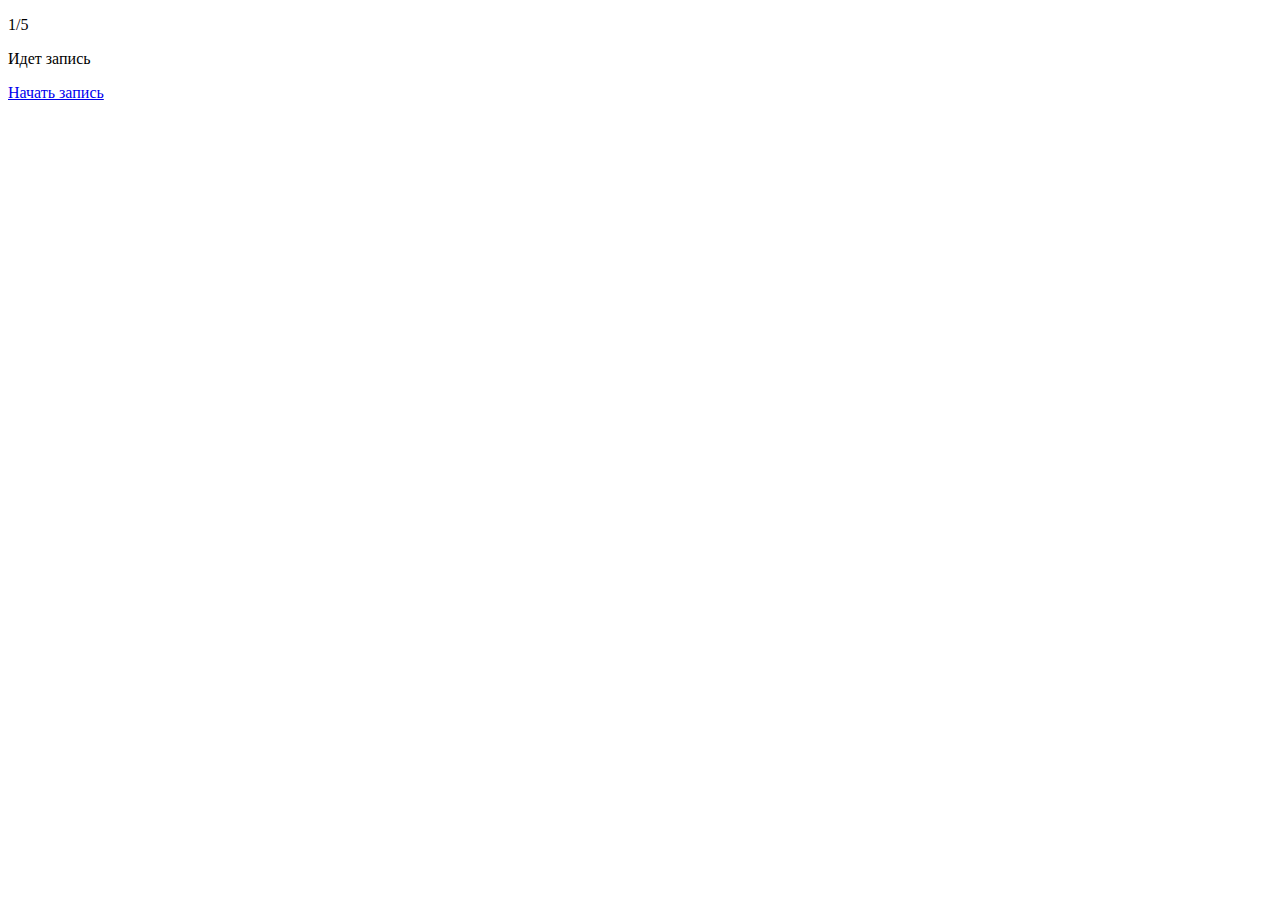
==== static/audio_recording.html @ da22d747 "Initial commit" ====
<!DOCTYPE HTML>
<html>
 <head>
  <meta http-equiv="Content-Type" content="text/html; charset=utf-8">
  <title>Добавление аудио-записи</title>
 </head>
 <body>
    <p>1/5</p>
    <p>Идет запись</p>
    <a href="index.html">
        <p>Начать запись</p>
    </a>
 </body>
</html>
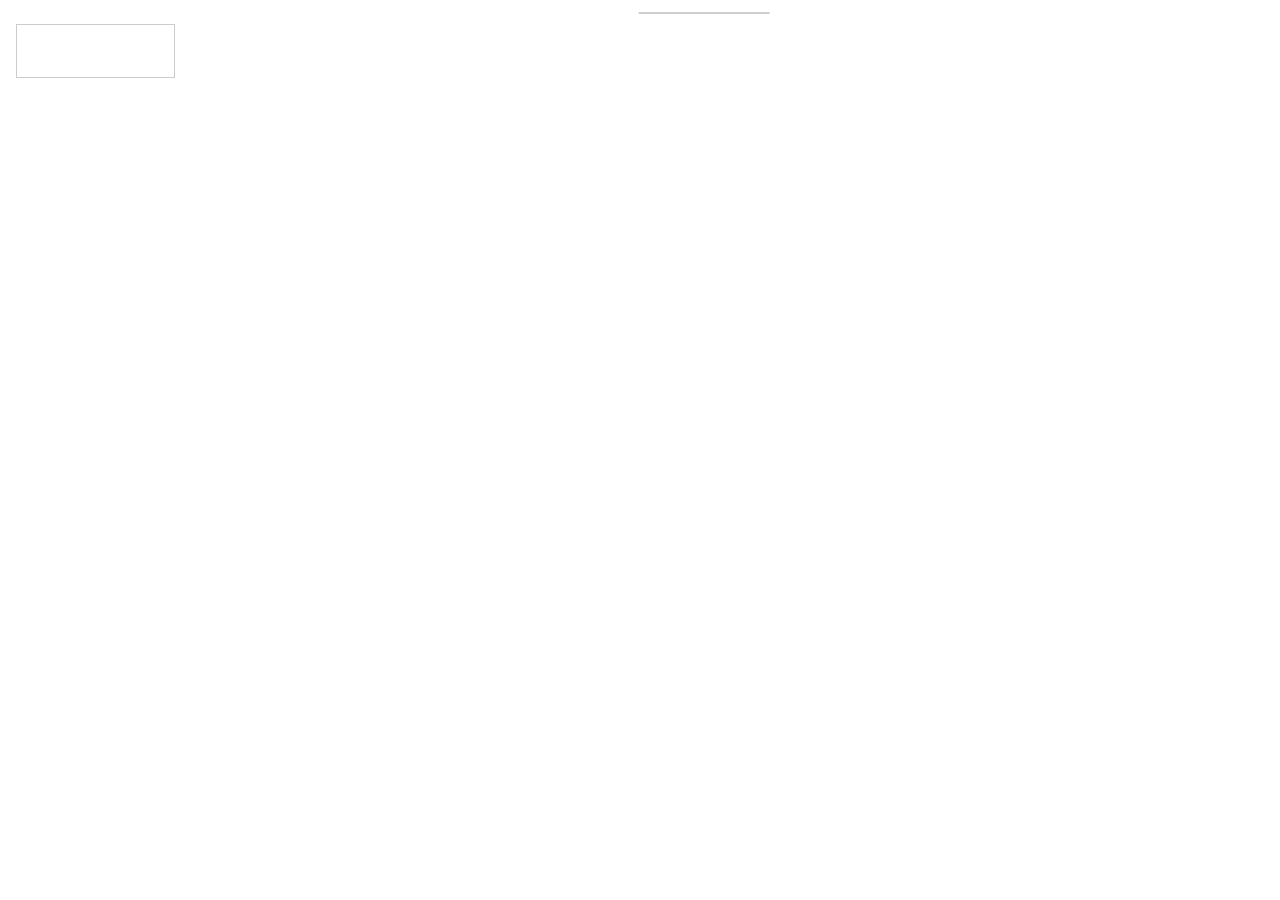
==== commit f00c7eb8: "Рабочая версия с загрузкой данных на сервер" ====
--- a/static/audio_recording.html
+++ b/static/audio_recording.html
@@ -1,14 +1,492 @@
-<!DOCTYPE HTML>
+<!DOCTYPE html>
 <html>
- <head>
-  <meta http-equiv="Content-Type" content="text/html; charset=utf-8">
-  <title>Добавление аудио-записи</title>
- </head>
- <body>
-    <p>1/5</p>
-    <p>Идет запись</p>
-    <a href="index.html">
-        <p>Начать запись</p>
-    </a>
- </body>
+<title>Идентификация по голосу</title>
+<meta charset="UTF-8">
+<meta name="viewport" content="width=device-width, initial-scale=1">
+<link rel="stylesheet" href="https://www.w3schools.com/w3css/4/w3.css">
+<link rel="stylesheet" href="https://fonts.googleapis.com/css?family=Raleway">
+<link rel="stylesheet" href="static/assets/css/main.css">
+
+<script src="static/assets/js/jquery.min.js"></script>
+<script src="static/assets/js/easytimer.js"></script>
+
+<script src="https://cdn.webrtc-experiment.com/RecordRTC.js"></script>
+<script src="https://cdn.webrtc-experiment.com/gif-recorder.js"></script>
+<script src="https://cdn.webrtc-experiment.com/getScreenId.js"></script>
+<script src="https://cdn.webrtc-experiment.com/gumadapter.js"></script>
+
+<body>
+
+<div class="bgimg w3-display-container w3-animate-opacity w3-text-white">
+
+    <div class="w3-display-topleft w3-container w3-xlarge">
+        <p><button class="w3-button w3-border"><a href="/">на главную</a></button></p>
+    </div>
+
+    <div class='w3-display-topmiddle w3-container w3-xlarge' style='padding-left: 10%'>
+        <p class='w3-center' id='timer'></p>
+    </div>
+    <div class="w3-display-middle" style="padding-left: 10%" id="identification_block">
+        <p class='w3-xxxlarge w3-center w3-animate-top'>0/5</p>
+        <hr class="w3-border-grey" style="margin:auto;width:40%">
+        <p class="w3-xxlarge w3-center"><button class="w3-button" onclick="record_button_click()">НАЧАТЬ ЗАПИСЬ</button></p>
+    </div>
+</div>
+
+<div class="recordrtc" hidden="true">
+    <h2 class="header" hidden="true">
+        <select class="recording-media">
+            <option value="record-audio">Audio</option>
+        </select>
+        <select class="media-container-format">
+            <option>WAV</option>
+        </select>
+    </h2>
+
+    <button id="record_button">Start Recording</button>
+
+    <div style="text-align: center; display: none;">
+        <button id="save-to-disk">Save To Disk</button>
+        <button id="upload-to-server">Upload To Server</button>
+    </div>
+
+    <br>
+
+    <video controls muted hidden="true"></video>
+</div>
+
+<svg preserveAspectRatio="none" id="visualizer" version="1.1" xmlns="http://www.w3.org/2000/svg" xmlns:xlink="http://www.w3.org/1999/xlink">
+    <defs>
+        <mask id="mask">
+            <g id="maskGroup">
+            </g>
+        </mask>
+        <linearGradient id="gradient" x1="0%" y1="0%" x2="0%" y2="100%">
+            <stop offset="0%" style="stop-color:#000000;stop-opacity:1" />
+            <stop offset="20%" style="stop-color:#393939;stop-opacity:1" />
+            <stop offset="90%" style="stop-color:#737373;stop-opacity:1" />
+            <stop offset="100%" style="stop-color:rgb(255, 255, 255);stop-opacity:1" />
+        </linearGradient>
+    </defs>
+    <rect x="0" y="0" width="100%" height="100%" fill="url(#gradient)" mask="url(#mask)"></rect>
+</svg>
+
+<script>
+    (function() {
+        var params = {},
+                r = /([^&=]+)=?([^&]*)/g;
+
+        function d(s) {
+            return decodeURIComponent(s.replace(/\+/g, ' '));
+        }
+
+        var match, search = window.location.search;
+        while (match = r.exec(search.substring(1))) {
+            params[d(match[1])] = d(match[2]);
+
+            if(d(match[2]) === 'true' || d(match[2]) === 'false') {
+                params[d(match[1])] = d(match[2]) === 'true' ? true : false;
+            }
+        }
+
+        window.params = params;
+    })();
+</script>
+
+<script>
+    function record_button_click() {
+        document.getElementById("record_button").click();
+        h.innerHTML = "<img class='w3-center' src='http://spb2018.com/static/main/load.gif' width='70' height='70'>"
+    }
+
+
+    "use strict";
+    var paths = document.getElementsByTagName('path');
+    var visualizer = document.getElementById('visualizer');
+    var mask = visualizer.getElementById('mask');
+    var h = document.getElementById('identification_block');
+    var path;
+    var report = 0;
+    var counter = 0;
+    function soundAllowed (stream) {
+
+        start_timer()
+        h.innerHTML = "<p class='w3-xxxlarge w3-center w3-animate-top'>ПРОИЗНЕСИТЕ<br> КЛЮЧЕВУЮ ФРАЗУ</p>"
+
+        window.persistAudioStream = stream;
+        var audioContent = new AudioContext();
+        var audioStream = audioContent.createMediaStreamSource( stream );
+        var analyser = audioContent.createAnalyser();
+        audioStream.connect(analyser);
+        analyser.fftSize = 1024;
+
+        var frequencyArray = new Uint8Array(analyser.frequencyBinCount);
+        visualizer.setAttribute('viewBox', '0 0 255 255');
+
+        for (var i = 0 ; i < 255; i++) {
+            path = document.createElementNS('http://www.w3.org/2000/svg', 'path');
+            path.setAttribute('stroke-dasharray', '4,1');
+            mask.appendChild(path);
+        }
+        var doDraw = function () {
+            requestAnimationFrame(doDraw);
+            analyser.getByteFrequencyData(frequencyArray);
+            var adjustedLength;
+            for (var i = 0 ; i < 255; i++) {
+                adjustedLength = Math.floor(frequencyArray[i]) - (Math.floor(frequencyArray[i]) % 5);
+                paths[i].setAttribute('d', 'M '+ (i) +',255 l 0,-' + adjustedLength);
+            }
+
+        }
+        doDraw();
+    }
+
+    function soundNotAllowed() {
+        h.innerHTML = "" +
+                "<p class='w3-animate-top w3-xxxlarge w3-center'>ВКЛЮЧИТЕ МИКРОФОН</p>" +
+                "<hr class='w3-border-grey' style='margin:auto;width:40%'>"  +
+                "<p class='w3-xxlarge w3-center'><button class='w3-button' onclick='record_button_click()'>ПОПРОБОВАТЬ СНОВА</button></p>"
+    }
+
+    function start_timer() {
+        var timer = new Timer();
+        timer.start({precision: 'secondTenths', target: {seconds: 5}, callback: function (values) {
+            $('#timer').html(values.toString(['minutes', 'seconds', 'secondTenths']));
+        }});
+
+        timer.addEventListener('targetAchieved', function (e) {
+            record_button_click()
+            $(document).ready(function(){
+                document.getElementById("upload-to-server").click();
+            })
+            h.innerHTML = "" +
+                    "<p class='w3-xxxlarge w3-center w3-animate-top'>ВАШИ ДАННЫЕ <br> ОБРАБАТЫВАЮТСЯ</p>" +
+                    "<p class='w3-xxxlarge w3-center w3-animate-top'><img class='w3-center' src='http://spb2018.com/static/main/load.gif' width='70' height='70'></p>"
+
+            $('#timer').empty();
+            //window.location.replace("identification_result.html");
+        });
+    }
+
+    function inner_main_block() {
+        counter++;
+        var h = document.getElementById('identification_block');
+
+        if (counter < 5)
+            h.innerHTML =
+                    "<p class='w3-xxxlarge w3-center w3-animate-top'>"+counter+"/5</p>" +
+                    "<hr class='w3-border-grey' style='margin:auto;width:40%'>"  +
+                    "<p class='w3-xxlarge w3-center'><button class='w3-button' onclick='record_button_click()'>НАЧАТЬ ЗАПИСЬ</button></p>"
+        else
+            h.innerHTML = "<p class='w3-jumbo w3-center w3-animate-top' style='margin-top:10px;width:40%'>ВЫ УСПЕШНО ЗАРЕГИСТРИРОВАНЫ</p>"
+    }
+
+    var recordingDIV = document.querySelector('.recordrtc');
+    var recordingMedia = recordingDIV.querySelector('.recording-media');
+    var recordingPlayer = recordingDIV.querySelector('video');
+    var mediaContainerFormat = recordingDIV.querySelector('.media-container-format');
+
+    recordingDIV.querySelector('button').onclick = function() {
+        var button = this;
+
+        if  (button.innerHTML === 'Stop Recording') {
+            button.innerHTML = 'Star Recording';
+
+            function stopStream() {
+                if(button.stream && button.stream.stop) {
+                    button.stream.stop();
+                    button.stream = null;
+                }
+            }
+
+            if  (button.recordRTC) {
+                if(button.recordRTC.length) {
+                    button.recordRTC[0].stopRecording(function(url) {
+                        if(!button.recordRTC[1]) {
+                            button.recordingEndedCallback(url);
+                            stopStream();
+
+                            saveToDiskOrOpenNewTab(button.recordRTC[0]);
+                            return;
+                        }
+
+                        button.recordRTC[1].stopRecording(function(url) {
+                            button.recordingEndedCallback(url);
+                            stopStream();
+                        });
+                    });
+                }
+                else {
+                    button.recordRTC.stopRecording(function(url) {
+                        button.recordingEndedCallback(url);
+                        stopStream();
+
+                        saveToDiskOrOpenNewTab(button.recordRTC);
+                    });
+                }
+            }
+
+            return;
+        }
+
+        button.disabled = true;
+
+        var commonConfig = {
+            onMediaCaptured: function(stream) {
+                button.stream = stream;
+                if(button.mediaCapturedCallback) {
+                    button.mediaCapturedCallback();
+                }
+
+                button.innerHTML = 'Stop Recording';
+                button.disabled = false;
+            },
+            onMediaStopped: function() {
+                button.innerHTML = 'Start Recording';
+
+                if(!button.disableStateWaiting) {
+                    button.disabled = false;
+                }
+            },
+            onMediaCapturingFailed: function(error) {
+                if(error.name === 'PermissionDeniedError' && !!navigator.mozGetUserMedia) {
+                    InstallTrigger.install({
+                        'Foo': {
+                            // https://addons.mozilla.org/firefox/downloads/latest/655146/addon-655146-latest.xpi?src=dp-btn-primary
+                            URL: 'https://addons.mozilla.org/en-US/firefox/addon/enable-screen-capturing/',
+                            toString: function () {
+                                return this.URL;
+                            }
+                        }
+                    });
+                }
+
+                commonConfig.onMediaStopped();
+            }
+        };
+
+        if(recordingMedia.value === 'record-audio') {
+            captureAudio(commonConfig);
+
+            button.mediaCapturedCallback = function() {
+                button.recordRTC = RecordRTC(button.stream, {
+                    type: 'audio',
+                    bufferSize: typeof params.bufferSize == 'undefined' ? 0 : parseInt(params.bufferSize),
+                    sampleRate: typeof params.sampleRate == 'undefined' ? 44100 : parseInt(params.sampleRate),
+                    leftChannel: params.leftChannel || false,
+                    disableLogs: params.disableLogs || false,
+                    recorderType: webrtcDetectedBrowser === 'edge' ? StereoAudioRecorder : null
+                });
+
+                button.recordingEndedCallback = function(url) {
+                    var audio = new Audio();
+                    audio.src = url;
+                    audio.controls = true;
+                    recordingPlayer.parentNode.appendChild(document.createElement('hr'));
+                    recordingPlayer.parentNode.appendChild(audio);
+
+                    //if(audio.paused) audio.play();
+
+                    audio.onended = function() {
+                        audio.pause();
+                        audio.src = URL.createObjectURL(button.recordRTC.blob);
+                    };
+                };
+
+                button.recordRTC.startRecording();
+            };
+        }
+
+    };
+
+    function captureAudio(config) {
+        captureUserMedia({audio: true}, function(audioStream) {
+            recordingPlayer.srcObject = audioStream;
+            recordingPlayer.play();
+
+            config.onMediaCaptured(audioStream);
+
+            audioStream.onended = function() {
+                config.onMediaStopped();
+            };
+            soundAllowed(audioStream);
+        }, function(error) {
+            alert(error)
+            soundNotAllowed();
+            config.onMediaCapturingFailed(error);
+        });
+    }
+
+    function captureUserMedia(mediaConstraints, successCallback, errorCallback) {
+        navigator.mediaDevices.getUserMedia(mediaConstraints).then(successCallback).catch(errorCallback);
+    }
+
+    function setMediaContainerFormat(arrayOfOptionsSupported) {
+        var options = Array.prototype.slice.call(
+                mediaContainerFormat.querySelectorAll('option')
+        );
+
+        var selectedItem;
+        options.forEach(function(option) {
+            option.disabled = true;
+
+            if(arrayOfOptionsSupported.indexOf(option.value) !== -1) {
+                option.disabled = false;
+
+                if(!selectedItem) {
+                    option.selected = true;
+                    selectedItem = option;
+                }
+            }
+        });
+    }
+
+    recordingMedia.onchange = function() {
+        if(this.value === 'record-audio') {
+            setMediaContainerFormat(['WAV', 'Ogg']);
+            return;
+        }
+        setMediaContainerFormat(['WebM', /*'Mp4',*/ 'Gif']);
+    };
+
+    function saveToDiskOrOpenNewTab(recordRTC) {
+        recordingDIV.querySelector('#save-to-disk').parentNode.style.display = 'block';
+        recordingDIV.querySelector('#save-to-disk').onclick = function() {
+            if(!recordRTC) return alert('No recording found.');
+
+            recordRTC.save();
+        };
+
+        recordingDIV.querySelector('#upload-to-server').disabled = false;
+        recordingDIV.querySelector('#upload-to-server').onclick = function() {
+            if(!recordRTC) return alert('No recording found.');
+            this.disabled = true;
+
+            var button = this;
+            uploadToServer(recordRTC, function(progress, fileURL) {
+                if(progress === 'ended') {
+                    button.disabled = false;
+                    button.innerHTML = 'Click to download from server';
+                    button.onclick = function() {
+                        window.open(fileURL);
+                    };
+                    return;
+                }
+                button.innerHTML = progress;
+            });
+        };
+    }
+
+    var listOfFilesUploaded = [];
+
+    function uploadToServer(recordRTC, callback) {
+        var blob = recordRTC instanceof Blob ? recordRTC : recordRTC.blob;
+        var fileType = blob.type.split('/')[0] || 'audio';
+        var fileName = (Math.random() * 1000).toString().replace('.', '');
+
+        if (fileType === 'audio') {
+            fileName += '.' + (!!navigator.mozGetUserMedia ? 'ogg' : 'wav');
+        } else {
+            fileName += '.webm';
+        }
+
+        // create FormData
+        var url = new URL(document.URL);
+        var formData = new FormData();
+        formData.append(fileType + '-filename', fileName);
+        formData.append(fileType + '-blob', blob);
+        formData.append('user_id', url.searchParams.get("user_id"));
+
+        callback('Uploading ' + fileType + ' recording to server.');
+
+        makeXMLHttpRequest('add_record', formData, function(progress) {
+            if (progress !== 'upload-ended') {
+                callback(progress);
+                return;
+            }
+
+            var initialURL = location.href.replace(location.href.split('/').pop(), '') + 'uploads/';
+
+            callback('ended', initialURL + fileName);
+
+            // to make sure we can delete as soon as visitor leaves
+            listOfFilesUploaded.push(initialURL + fileName);
+        });
+    }
+
+    function makeXMLHttpRequest(url, data, callback) {
+        var request = new XMLHttpRequest();
+        request.onreadystatechange = function() {
+            if (request.readyState == 4 && request.status == 200) {
+                console.log('upload-ended');
+                callback('upload-ended');
+                console.log(request.response);
+                inner_main_block();
+                document.getElementById("visualizer").style.display = "none";
+
+            }
+        };
+
+        request.upload.onloadstart = function() {
+            callback('Upload started...');
+        };
+
+        request.upload.onprogress = function(event) {
+            callback('Upload Progress ' + Math.round(event.loaded / event.total * 100) + "%");
+        };
+
+        request.upload.onload = function() {
+            callback('progress-about-to-end');
+        };
+
+        request.upload.onload = function() {
+            callback('progress-ended');
+        };
+
+        request.upload.onerror = function(error) {
+            callback('Failed to upload to server');
+            console.error('XMLHttpRequest failed', error);
+        };
+
+        request.upload.onabort = function(error) {
+            callback('Upload aborted.');
+            console.error('XMLHttpRequest aborted', error);
+        };
+
+        request.open('POST', url);
+        request.send(data);
+    }
+
+    window.onbeforeunload = function() {
+        recordingDIV.querySelector('button').disabled = false;
+        recordingMedia.disabled = false;
+        mediaContainerFormat.disabled = false;
+
+        if(!listOfFilesUploaded.length) return;
+
+        listOfFilesUploaded.forEach(function(fileURL) {
+            var request = new XMLHttpRequest();
+            request.onreadystatechange = function() {
+                if (request.readyState == 4 && request.status == 200) {
+                    if(this.responseText === ' problem deleting files.') {
+                        alert('Failed to delete ' + fileURL + ' from the server.');
+                        return;
+                    }
+
+                    listOfFilesUploaded = [];
+                    alert('You can leave now. Your files are removed from the server.');
+                }
+            };
+            request.open('POST', 'delete.php');
+
+            var formData = new FormData();
+            formData.append('delete-file', fileURL.split('/').pop());
+            request.send(formData);
+        });
+
+        return 'Please wait few seconds before your recordings are deleted from the server.';
+    };
+</script>
+
+</body>
 </html>